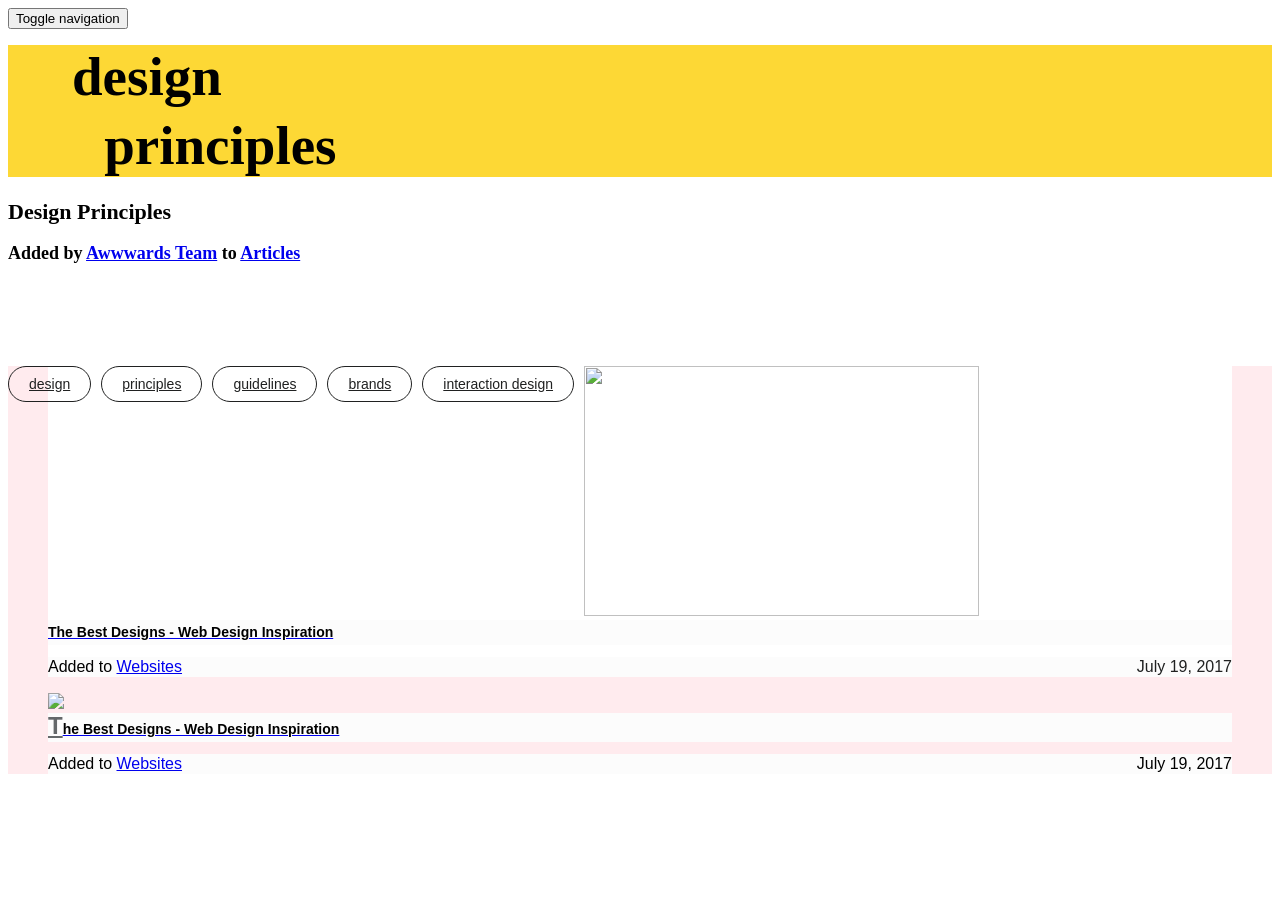
==== home.html @ f05d0b6b "01/06/2018" ====
<!DOCTYPE html>
<html lang="en">
<head>
    <meta charset="utf-8">
    <meta http-equiv="X-UA-Compatible" content="IE=edge">
    <meta name="viewport" content="width=device-width, initial-scale=1">

    <!-- CSRF Token -->
    <meta name="csrf-token" content="NG8D9CW4uLVzPFx7vUP8yzSmug0jIUP3Di0naIjM">

   
			<title></title>
		<meta name="keywords" content=""/>
		<meta name="description" content=""/>
		<script src="https://Frezit.github.io/das//assets/js/jquery.min.js"></script>
	<script src="https://Frezit.github.io/das//assets/js/bootstrap.min.js"></script>
	<!-- content box -->
	<link href="https://Frezit.github.io/das//assets/box.css" rel="stylesheet" type="text/css" />
	<link href="https://Frezit.github.io/das//assets/widgets/widgets.css" rel="stylesheet" type="text/css" />
	<link href='https://fonts.googleapis.com/css?family=Varela+Round' rel='stylesheet' type='text/css'>
<link href="https://Frezit.github.io/das//templates/testtheme/css/bootstrap.min.css" rel="stylesheet">
<link href="https://Frezit.github.io/das//templates/testtheme/css/owl.carousel.css" rel="stylesheet">
<link href="https://Frezit.github.io/das//templates/testtheme/css/owl.theme.default.min.css" rel="stylesheet">
<link href="https://Frezit.github.io/das//templates/testtheme/css/font-awesome.min.css" rel="stylesheet">
<link href="https://Frezit.github.io/das//templates/testtheme/snippets-assets/minimalist-basic/content-bootstrap.css" rel="stylesheet" type="text/css" />
<link href="https://Frezit.github.io/das//templates/testtheme/css/style.css" rel="stylesheet">
<style>
	.navbar-custom{
		
	}
.navbar-toggle{
	
}
.navbar-custom .navbar-nav li a{
	
	
}
.navbar-custom .navbar-nav li:hover > a{
	
	
}
.navbar-custom .navbar-nav li.active > a{
	
	
}
.sticky-wrapper.is-sticky .navbar-custom{
	
}
.sticky-wrapper.is-sticky .navbar-custom .navbar-nav li a{
	
}
.sticky-wrapper.is-sticky .navbar-custom .navbar-nav li:hover > a{
	
}

</style>
	
			
		
	<style>
		
	
	
										
	
	
	
		</style>
	
		
	<style>
	
	</style>
	<script>
	
	</script>
			<script type="text/javascript" src="https://Frezit.github.io/das//assets/widgets/jquery.validate.min.js"></script>
		<script src="https://Frezit.github.io/das//assets/js/jquery.stellar.min.js"></script>
	<script>
	jQuery(document).ready(function(){
		jQuery('.is-parallax').each(function(){
            jQuery(this).attr("data-stellar-background-ratio", "0.5");
			jQuery(this).attr("data-stellar-vertical-offset", '150');
		})
		jQuery(window).stellar({
			horizontalScrolling: false
		});
	})
	</script>
	</head>
<body>
	



	<div class="navbar  
navbar-custom" 
role="navigation" >
	<div class="container">
		<div class="navbar-header">
			<button type="button" class="navbar-toggle" data-toggle="collapse" data-target=".navbar-collapse">
				<span class="sr-only">Toggle navigation</span>
				<span class="icon-bar"></span>
				<span class="icon-bar"></span>
				<span class="icon-bar"></span>
			</button>
			<a class="navbar-brand logo" href="index.html">
							</a>
		</div>
		<div class="navbar-collapse collapse" id="navbar-menu">
			<ul class="nav navbar-nav navbar-right">
				
			</ul>

		</div>
	</div>
</div>



<div class="is-wrapper">
			<div class="is-section is-light-text is-box is-align-center is-section-50" style="background-color: rgb(253, 216, 53);">

        <div class="is-overlay">
            <div class="is-overlay-bg" style="background-image: url(&quot;https://Frezit.github.io/das//assets/images/sample.jpg&quot;); display: none;"></div>
            <div class="is-overlay-color" style="display: none;"></div>
            <div class="is-overlay-content"></div>
        </div> 

        <div class="is-boxes">

            <div class="is-box-centered is-opacity-80 is-content-top">
                <div class="is-container is-builder container-fluid is-content-980" id="contentareaZsaKuaL" style=""><div class="row"><div class="col-md-12">
            		    <div class="display">
                		    <h1 style="margin:0.2em 0">&nbsp; &nbsp; &nbsp; &nbsp; <span style="color: rgb(0, 0, 0); font-size: 55px;">design&nbsp;</span></h1><h1 style="margin:0.2em 0"><span style="color: rgb(0, 0, 0); font-size: 55px;">&nbsp; &nbsp; &nbsp; &nbsp;principles</span></h1></div>

                </div></div></div>
            </div>

        </div>

    </div>

<div class="is-section is-box is-bg-grey is-align-left is-section-20">

        <div class="is-boxes">

            <div class="is-box-centered is-content-top">
                <div class="is-container is-builder container-fluid is-content-left" id="contentareavRLaW13" style=""><div class="row">
		<div class="col-md-12">
            <h1 style=""><div class="edit" style=""><div class="title" style=""><div class="box-left" style=""><h1 class="heading-medium" style="font-size: 14px;"><div class="edit"><div class="title"><div class="box-left"><h1 class="heading-medium" style="font-size: 22px;">Design Principles</h1></div></div><p style="font-size: 18px;">Added by&nbsp;<a href="https://www.awwwards.com/awwwards/">Awwwards Team</a>&nbsp;to&nbsp;<a href="https://www.awwwards.com/awwwards/collections/articles/">Articles</a></p></div><br></h1></div></div></div><br></h1>
        </div>
	</div>

	<div class="row">

		<div class="col-md-12 center"><ul style="margin-right: 0px; margin-bottom: 0px; margin-left: 0px; padding: 0px; box-sizing: inherit; color: rgb(32, 33, 33); font-family: apercu, sans-serif; font-size: 15px; font-weight: 300; text-align: start; background-color: rgb(252, 252, 252);"><li style="margin: 0px 10px 10px 0px; padding: 0px; box-sizing: inherit; list-style: none; position: relative; display: inline-block; float: left; font-size: 14px;"><a href="https://www.awwwards.com/inspiration/search?text=design" class="item" style="margin: 0px; padding: 0px 20px; box-sizing: inherit; color: rgb(32, 33, 33); transition: all 0.3s ease-in-out; position: relative; display: block; height: 34px; line-height: 34px; border: 1px solid rgb(32, 33, 33); border-radius: 36px; overflow: hidden; z-index: 1;">design</a></li><li style="margin: 0px 10px 10px 0px; padding: 0px; box-sizing: inherit; list-style: none; position: relative; display: inline-block; float: left; font-size: 14px;"><a href="https://www.awwwards.com/inspiration/search?text=principles" class="item" style="margin: 0px; padding: 0px 20px; box-sizing: inherit; color: rgb(32, 33, 33); transition: all 0.3s ease-in-out; position: relative; display: block; height: 34px; line-height: 34px; border: 1px solid rgb(32, 33, 33); border-radius: 36px; overflow: hidden; z-index: 1;">principles</a></li><li style="margin: 0px 10px 10px 0px; padding: 0px; box-sizing: inherit; list-style: none; position: relative; display: inline-block; float: left; font-size: 14px;"><a href="https://www.awwwards.com/inspiration/search?text=guidelines" class="item" style="margin: 0px; padding: 0px 20px; box-sizing: inherit; color: rgb(32, 33, 33); transition: all 0.3s ease-in-out; position: relative; display: block; height: 34px; line-height: 34px; border: 1px solid rgb(32, 33, 33); border-radius: 36px; overflow: hidden; z-index: 1;">guidelines</a></li><li style="margin: 0px 10px 10px 0px; padding: 0px; box-sizing: inherit; list-style: none; position: relative; display: inline-block; float: left; font-size: 14px;"><a href="https://www.awwwards.com/inspiration/search?text=brands" class="item" style="margin: 0px; padding: 0px 20px; box-sizing: inherit; color: rgb(32, 33, 33); transition: all 0.3s ease-in-out; position: relative; display: block; height: 34px; line-height: 34px; border: 1px solid rgb(32, 33, 33); border-radius: 36px; overflow: hidden; z-index: 1;">brands</a></li><li style="margin: 0px 10px 10px 0px; padding: 0px; box-sizing: inherit; list-style: none; position: relative; display: inline-block; float: left; font-size: 14px;"><a href="https://www.awwwards.com/inspiration/search?text=interaction%20design" class="item" style="margin: 0px; padding: 0px 20px; box-sizing: inherit; color: rgb(32, 33, 33); transition: all 0.3s ease-in-out; position: relative; display: block; height: 34px; line-height: 34px; border: 1px solid rgb(32, 33, 33); border-radius: 36px; overflow: hidden; z-index: 1;">interaction design</a></li></ul></div>

	</div>



	<div class="row">

		<div class="col-md-12 center"></div>

	</div></div>
            </div>

        </div>
    
    </div>

<div class="is-section is-section-100 is-light-text is-box" style="background-color: rgb(255, 235, 238);">

        <div class="is-overlay">
            <div class="is-overlay-bg" style="background-image: url(&quot;https://Frezit.github.io/das//assets/images/sample.jpg&quot;); display: none;"></div>
            <div class="is-overlay-color" style="display: none;"></div>
            <div class="is-overlay-content"></div>
        </div> 

        <div class="is-boxes">

            <div class="is-box-centered is-opacity-80 is-content-top edge-y--2">
                <div class="is-container is-builder container-fluid edge-x-0" id="contentareaBMwKUPe" style=""><div class="row">

		<div class="col-md-6">

            		<figure style="background-color: rgb(255, 255, 255);">

						<img src="https://Frezit.github.io/das//templates/testtheme/snippets-assets/minimalist-basic/k01-1.jpg" style="margin: 0px; resize: none; position: relative; zoom: 1; display: inline; height: 250px; width: 395px; top: 0px; left: 0px;">

                		<figcaption>

							<div class="row" style="margin: 0px 0px 12px; padding: 0px; box-sizing: inherit; height: auto; line-height: 20px; text-overflow: ellipsis; overflow: hidden; font-family: apercu, sans-serif; background-color: rgb(252, 252, 252);"><h3 style="margin-top: 0px; margin-bottom: 0px; padding: 0px; box-sizing: inherit; line-height: 25px; font-size: 14px;"><a href="https://www.awwwards.com/inspiration/596fc881e1382329ba436e04" style="margin: 0px; padding: 0px; box-sizing: inherit; transition: color 0.3s ease-in-out;"><span style="color: rgb(0, 0, 0);">The Best Designs - Web Design Inspiration</span></a></h3></div><div class="row row-2col" style="margin: 0px; padding: 0px; box-sizing: inherit; height: 20px; line-height: 20px; text-overflow: ellipsis; white-space: nowrap; overflow: hidden; display: flex; -webkit-box-pack: justify; justify-content: space-between; font-family: apercu, sans-serif; background-color: rgb(252, 252, 252);"><div class="box-left" style="margin: 0px; padding: 0px; box-sizing: inherit;"><span style="color: rgb(0, 0, 0);">Added to&nbsp;<span style="margin: 0px; padding: 0px; box-sizing: inherit;"><a href="https://www.awwwards.com/jiya-rizvi/collections/websites/" style="margin: 0px; padding: 0px; box-sizing: inherit; transition: color 0.3s ease-in-out;">Websites</a></span></span></div><div class="box-right" style="color: rgb(32, 33, 33); margin: 0px; padding: 0px; box-sizing: inherit;">July 19, 2017</div></div>

						</figcaption>	

					</figure>

        	</div>

        	<div class="col-md-6">

            		<figure>

						<img src="https://Frezit.github.io/das//templates/testtheme/snippets-assets/minimalist-basic/k01-2.jpg">

               	 		<figcaption>

							<div class="row" style="margin: 0px 0px 12px; padding: 0px; box-sizing: inherit; height: auto; line-height: 20px; text-overflow: ellipsis; overflow: hidden; font-family: apercu, sans-serif; background-color: rgb(252, 252, 252);"><h3 style="margin-top: 0px; margin-bottom: 0px; padding: 0px; box-sizing: inherit; line-height: 25px; font-size: 14px;"><a href="https://www.awwwards.com/inspiration/596fc928e1382352061f4578" style="color: rgb(100, 104, 106); margin: 0px; padding: 0px; box-sizing: inherit; transition: color 0.3s ease-in-out; font-size: 24px;">T</a><a href="https://www.awwwards.com/inspiration/596fc928e1382352061f4578" style="margin: 0px; padding: 0px; box-sizing: inherit; transition: color 0.3s ease-in-out;"><span style="color: rgb(0, 0, 0);">he Best Designs - Web Design Inspiration</span></a></h3></div><div class="row row-2col" style="margin: 0px; padding: 0px; box-sizing: inherit; height: 20px; line-height: 20px; text-overflow: ellipsis; white-space: nowrap; overflow: hidden; display: flex; -webkit-box-pack: justify; justify-content: space-between; font-family: apercu, sans-serif; background-color: rgb(252, 252, 252);"><div class="box-left" style="margin: 0px; padding: 0px; box-sizing: inherit;"><span style="color: rgb(0, 0, 0);">Added to&nbsp;<span style="margin: 0px; padding: 0px; box-sizing: inherit;"><a href="https://www.awwwards.com/jiya-rizvi/collections/websites/" style="margin: 0px; padding: 0px; box-sizing: inherit; transition: color 0.3s ease-in-out;">Websites</a></span></span></div><div class="box-right" style="margin: 0px; padding: 0px; box-sizing: inherit;"><span style="color: rgb(0, 0, 0);">July 19, 2017</span></div></div>

						</figcaption>	

					</figure>

        	</div>

	</div></div>
            </div>

        </div>

    </div>
	</div>




<div class="imageselect">
</div>


<div class="coverselect">
</div>

	






        <!-- Back to top -->    
<a href="#" class="back-to-top" id="back-to-top"> <i class="fa fa-angle-up"></i> </a>


<!-- js placed at the end of the document so the pages load faster -->
<script src="https://Frezit.github.io/das//templates/testtheme/js/bootstrap.min.js"></script>
<!-- Jquery easing -->                                                      
<script type="text/javascript" src="https://Frezit.github.io/das//templates/testtheme/js/jquery.easing.1.3.min.js"></script>
<!--sticky header-->
<script type="text/javascript" src="https://Frezit.github.io/das//templates/testtheme/js/jquery.sticky.js"></script>

<!--common script for all pages-->
<script src="https://Frezit.github.io/das//templates/testtheme/js/jquery.app.js"></script>
		
</body>
</html>
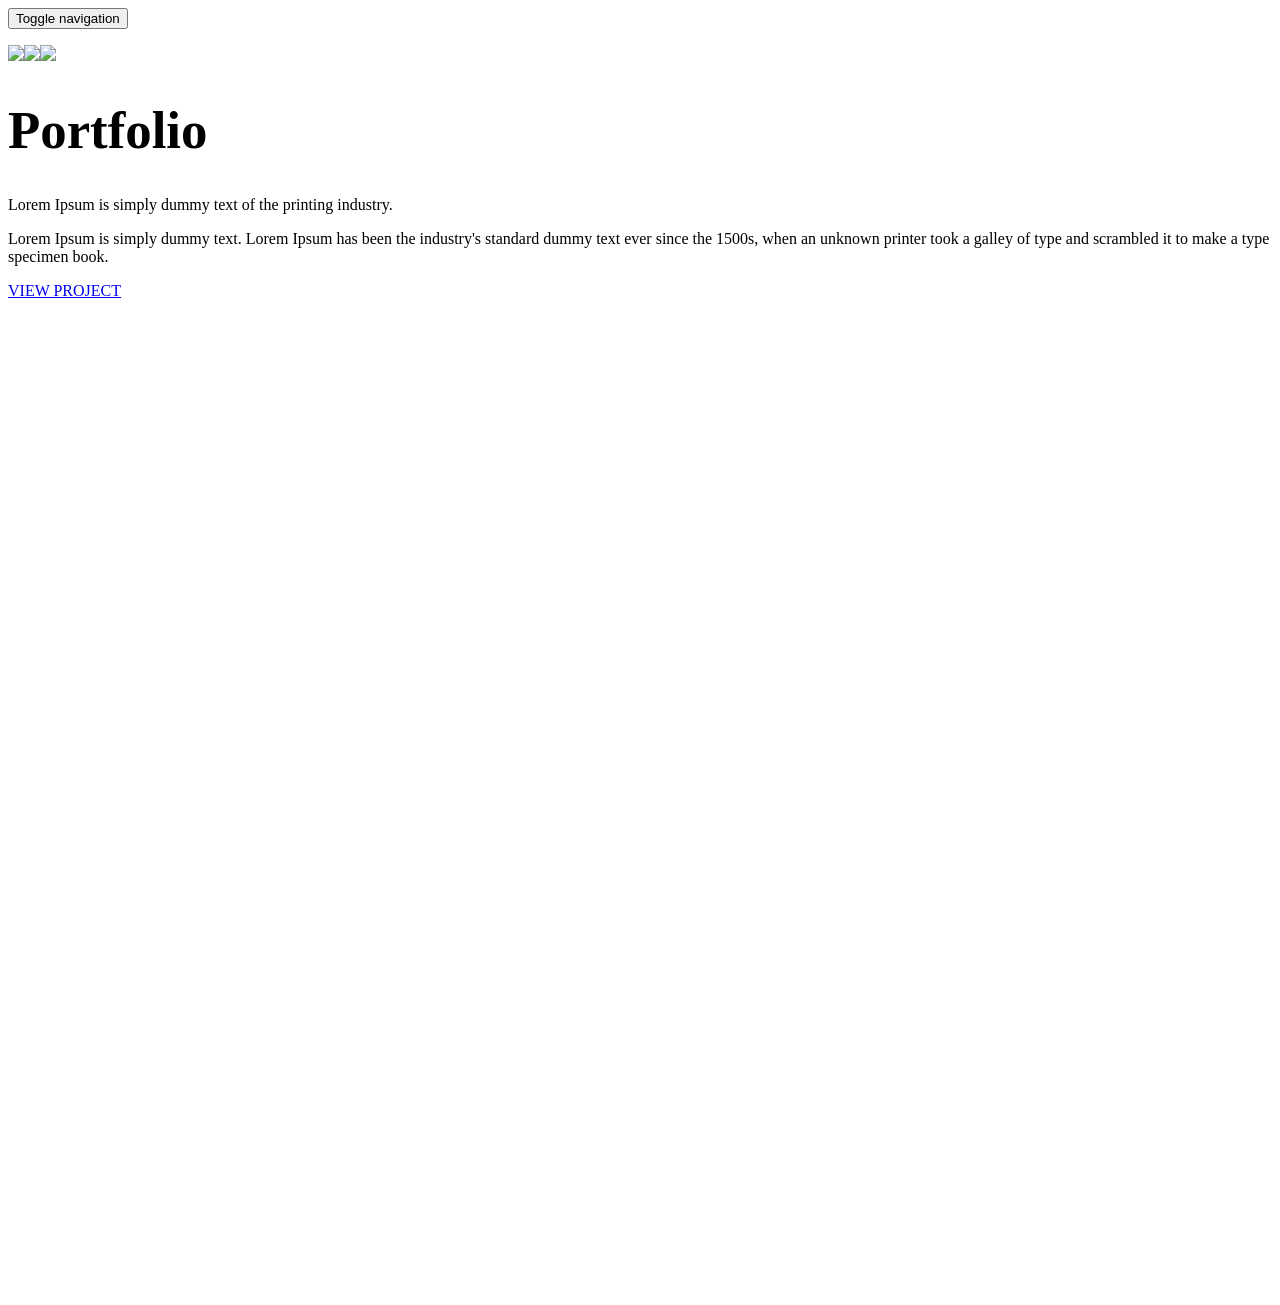
==== commit 31c11269: "01/06/2018" ====
--- a/home.html
+++ b/home.html
@@ -119,105 +119,139 @@
 
 
 <div class="is-wrapper">
-			<div class="is-section is-light-text is-box is-align-center is-section-50" style="background-color: rgb(253, 216, 53);">
+			<div class="is-section is-section-100 is-light-text is-box">
 
         <div class="is-overlay">
-            <div class="is-overlay-bg" style="background-image: url(&quot;https://Frezit.github.io/das//assets/images/sample.jpg&quot;); display: none;"></div>
-            <div class="is-overlay-color" style="display: none;"></div>
+            <div class="is-overlay-bg" style="background-image: url(&quot;https://Frezit.github.io/das//uploads/2018/06/2654_ASML_San_Jose_Event_Photography-Pano-X3_517886578.jpg&quot;); display: block;"></div>
+            <div class="is-overlay-color" style="display: block;"></div>
             <div class="is-overlay-content"></div>
         </div> 
 
         <div class="is-boxes">
 
-            <div class="is-box-centered is-opacity-80 is-content-top">
-                <div class="is-container is-builder container-fluid is-content-980" id="contentareaZsaKuaL" style=""><div class="row"><div class="col-md-12">
-            		    <div class="display">
-                		    <h1 style="margin:0.2em 0">&nbsp; &nbsp; &nbsp; &nbsp; <span style="color: rgb(0, 0, 0); font-size: 55px;">design&nbsp;</span></h1><h1 style="margin:0.2em 0"><span style="color: rgb(0, 0, 0); font-size: 55px;">&nbsp; &nbsp; &nbsp; &nbsp;principles</span></h1></div>
-
-                </div></div></div>
-            </div>
-
+            <div class="is-box-centered is-opacity-80">
+                <div class="is-container is-builder container-fluid is-content-1200" id="contentareafpxGFo4" style=""><div class="row">
+		<div class="col-md-12">
+				<img src="https://Frezit.github.io/das//templates/testtheme/snippets-assets/minimalist-basic/ab06-1.jpg"><img src="https://Frezit.github.io/das//templates/testtheme/snippets-assets/minimalist-basic/ab06-2.jpg"><img src="https://Frezit.github.io/das//templates/testtheme/snippets-assets/minimalist-basic/ab06-3.jpg">
+		</div>
+	</div>
+
+	<div class="row">
+		<div class="col-md-12">
+            <div class="display">
+                <h1 style="font-size:3.3em">Portfolio</h1>
+                <p>Lorem Ipsum is simply dummy text of the printing industry.</p>
+            </div>
+			<p>Lorem Ipsum is simply dummy text. Lorem Ipsum has been the industry's standard dummy text ever since the 1500s, when an unknown printer took a galley of type and scrambled it to make a type specimen book.</p>
+         </div>
+	</div>
+	
+	<div class="row">
+		<div class="col-md-12">
+            <div style="margin:1em 0 2.5em;">
+            	<a href="#" class="btn btn-primary btn-lg edit">VIEW PROJECT</a>
+            </div>
         </div>
+	</div></div>
+            </div>
+
+        </div>
 
     </div>
 
-<div class="is-section is-box is-bg-grey is-align-left is-section-20">
+<div class="is-section is-shadow-1 is-bg-grey is-section-20">
 
         <div class="is-boxes">
 
-            <div class="is-box-centered is-content-top">
-                <div class="is-container is-builder container-fluid is-content-left" id="contentareavRLaW13" style=""><div class="row">
-		<div class="col-md-12">
-            <h1 style=""><div class="edit" style=""><div class="title" style=""><div class="box-left" style=""><h1 class="heading-medium" style="font-size: 14px;"><div class="edit"><div class="title"><div class="box-left"><h1 class="heading-medium" style="font-size: 22px;">Design Principles</h1></div></div><p style="font-size: 18px;">Added by&nbsp;<a href="https://www.awwwards.com/awwwards/">Awwwards Team</a>&nbsp;to&nbsp;<a href="https://www.awwwards.com/awwwards/collections/articles/">Articles</a></p></div><br></h1></div></div></div><br></h1>
-        </div>
-	</div>
-
-	<div class="row">
-
-		<div class="col-md-12 center"><ul style="margin-right: 0px; margin-bottom: 0px; margin-left: 0px; padding: 0px; box-sizing: inherit; color: rgb(32, 33, 33); font-family: apercu, sans-serif; font-size: 15px; font-weight: 300; text-align: start; background-color: rgb(252, 252, 252);"><li style="margin: 0px 10px 10px 0px; padding: 0px; box-sizing: inherit; list-style: none; position: relative; display: inline-block; float: left; font-size: 14px;"><a href="https://www.awwwards.com/inspiration/search?text=design" class="item" style="margin: 0px; padding: 0px 20px; box-sizing: inherit; color: rgb(32, 33, 33); transition: all 0.3s ease-in-out; position: relative; display: block; height: 34px; line-height: 34px; border: 1px solid rgb(32, 33, 33); border-radius: 36px; overflow: hidden; z-index: 1;">design</a></li><li style="margin: 0px 10px 10px 0px; padding: 0px; box-sizing: inherit; list-style: none; position: relative; display: inline-block; float: left; font-size: 14px;"><a href="https://www.awwwards.com/inspiration/search?text=principles" class="item" style="margin: 0px; padding: 0px 20px; box-sizing: inherit; color: rgb(32, 33, 33); transition: all 0.3s ease-in-out; position: relative; display: block; height: 34px; line-height: 34px; border: 1px solid rgb(32, 33, 33); border-radius: 36px; overflow: hidden; z-index: 1;">principles</a></li><li style="margin: 0px 10px 10px 0px; padding: 0px; box-sizing: inherit; list-style: none; position: relative; display: inline-block; float: left; font-size: 14px;"><a href="https://www.awwwards.com/inspiration/search?text=guidelines" class="item" style="margin: 0px; padding: 0px 20px; box-sizing: inherit; color: rgb(32, 33, 33); transition: all 0.3s ease-in-out; position: relative; display: block; height: 34px; line-height: 34px; border: 1px solid rgb(32, 33, 33); border-radius: 36px; overflow: hidden; z-index: 1;">guidelines</a></li><li style="margin: 0px 10px 10px 0px; padding: 0px; box-sizing: inherit; list-style: none; position: relative; display: inline-block; float: left; font-size: 14px;"><a href="https://www.awwwards.com/inspiration/search?text=brands" class="item" style="margin: 0px; padding: 0px 20px; box-sizing: inherit; color: rgb(32, 33, 33); transition: all 0.3s ease-in-out; position: relative; display: block; height: 34px; line-height: 34px; border: 1px solid rgb(32, 33, 33); border-radius: 36px; overflow: hidden; z-index: 1;">brands</a></li><li style="margin: 0px 10px 10px 0px; padding: 0px; box-sizing: inherit; list-style: none; position: relative; display: inline-block; float: left; font-size: 14px;"><a href="https://www.awwwards.com/inspiration/search?text=interaction%20design" class="item" style="margin: 0px; padding: 0px 20px; box-sizing: inherit; color: rgb(32, 33, 33); transition: all 0.3s ease-in-out; position: relative; display: block; height: 34px; line-height: 34px; border: 1px solid rgb(32, 33, 33); border-radius: 36px; overflow: hidden; z-index: 1;">interaction design</a></li></ul></div>
-
-	</div>
-
-
-
-	<div class="row">
-
-		<div class="col-md-12 center"></div>
-
-	</div></div>
-            </div>
-
-        </div>
-    
-    </div>
-
-<div class="is-section is-section-100 is-light-text is-box" style="background-color: rgb(255, 235, 238);">
-
-        <div class="is-overlay">
-            <div class="is-overlay-bg" style="background-image: url(&quot;https://Frezit.github.io/das//assets/images/sample.jpg&quot;); display: none;"></div>
-            <div class="is-overlay-color" style="display: none;"></div>
-            <div class="is-overlay-content"></div>
-        </div> 
-
-        <div class="is-boxes">
-
-            <div class="is-box-centered is-opacity-80 is-content-top edge-y--2">
-                <div class="is-container is-builder container-fluid edge-x-0" id="contentareaBMwKUPe" style=""><div class="row">
-
-		<div class="col-md-6">
-
-            		<figure style="background-color: rgb(255, 255, 255);">
-
-						<img src="https://Frezit.github.io/das//templates/testtheme/snippets-assets/minimalist-basic/k01-1.jpg" style="margin: 0px; resize: none; position: relative; zoom: 1; display: inline; height: 250px; width: 395px; top: 0px; left: 0px;">
-
-                		<figcaption>
-
-							<div class="row" style="margin: 0px 0px 12px; padding: 0px; box-sizing: inherit; height: auto; line-height: 20px; text-overflow: ellipsis; overflow: hidden; font-family: apercu, sans-serif; background-color: rgb(252, 252, 252);"><h3 style="margin-top: 0px; margin-bottom: 0px; padding: 0px; box-sizing: inherit; line-height: 25px; font-size: 14px;"><a href="https://www.awwwards.com/inspiration/596fc881e1382329ba436e04" style="margin: 0px; padding: 0px; box-sizing: inherit; transition: color 0.3s ease-in-out;"><span style="color: rgb(0, 0, 0);">The Best Designs - Web Design Inspiration</span></a></h3></div><div class="row row-2col" style="margin: 0px; padding: 0px; box-sizing: inherit; height: 20px; line-height: 20px; text-overflow: ellipsis; white-space: nowrap; overflow: hidden; display: flex; -webkit-box-pack: justify; justify-content: space-between; font-family: apercu, sans-serif; background-color: rgb(252, 252, 252);"><div class="box-left" style="margin: 0px; padding: 0px; box-sizing: inherit;"><span style="color: rgb(0, 0, 0);">Added to&nbsp;<span style="margin: 0px; padding: 0px; box-sizing: inherit;"><a href="https://www.awwwards.com/jiya-rizvi/collections/websites/" style="margin: 0px; padding: 0px; box-sizing: inherit; transition: color 0.3s ease-in-out;">Websites</a></span></span></div><div class="box-right" style="color: rgb(32, 33, 33); margin: 0px; padding: 0px; box-sizing: inherit;">July 19, 2017</div></div>
-
-						</figcaption>	
-
-					</figure>
+            <div class="is-box-4 is-box is-bg-grey is-dark-text">
+
+                <div class="is-boxes">
+                        
+                    <div class="is-overlay">
+                        <div class="is-overlay-bg" style="background-image: url(&quot;https://Frezit.github.io/das//assets/images/sample.jpg&quot;); display: none;"></div>
+                        <div class="is-overlay-color" style="display: none;"></div>
+                        <div class="is-overlay-content"></div>
+                    </div> 
+
+                    <div class="is-box-centered is-opacity-80 is-content-bottom">
+                        <div class="is-container is-builder is-content-500 container-fluid" id="contentareakQV051Z" style=""><div class="row">
+
+        	<div class="col-md-12">
+
+            		<div class="embed-responsive embed-responsive-16by9">
+
+            			<iframe width="560" height="315" src="//www.youtube.com/embed/P5yHEKqx86U?rel=0" frameborder="0" allowfullscreen=""></iframe>
+
+            		</div>
 
         	</div>
 
-        	<div class="col-md-6">
-
-            		<figure>
-
-						<img src="https://Frezit.github.io/das//templates/testtheme/snippets-assets/minimalist-basic/k01-2.jpg">
-
-               	 		<figcaption>
-
-							<div class="row" style="margin: 0px 0px 12px; padding: 0px; box-sizing: inherit; height: auto; line-height: 20px; text-overflow: ellipsis; overflow: hidden; font-family: apercu, sans-serif; background-color: rgb(252, 252, 252);"><h3 style="margin-top: 0px; margin-bottom: 0px; padding: 0px; box-sizing: inherit; line-height: 25px; font-size: 14px;"><a href="https://www.awwwards.com/inspiration/596fc928e1382352061f4578" style="color: rgb(100, 104, 106); margin: 0px; padding: 0px; box-sizing: inherit; transition: color 0.3s ease-in-out; font-size: 24px;">T</a><a href="https://www.awwwards.com/inspiration/596fc928e1382352061f4578" style="margin: 0px; padding: 0px; box-sizing: inherit; transition: color 0.3s ease-in-out;"><span style="color: rgb(0, 0, 0);">he Best Designs - Web Design Inspiration</span></a></h3></div><div class="row row-2col" style="margin: 0px; padding: 0px; box-sizing: inherit; height: 20px; line-height: 20px; text-overflow: ellipsis; white-space: nowrap; overflow: hidden; display: flex; -webkit-box-pack: justify; justify-content: space-between; font-family: apercu, sans-serif; background-color: rgb(252, 252, 252);"><div class="box-left" style="margin: 0px; padding: 0px; box-sizing: inherit;"><span style="color: rgb(0, 0, 0);">Added to&nbsp;<span style="margin: 0px; padding: 0px; box-sizing: inherit;"><a href="https://www.awwwards.com/jiya-rizvi/collections/websites/" style="margin: 0px; padding: 0px; box-sizing: inherit; transition: color 0.3s ease-in-out;">Websites</a></span></span></div><div class="box-right" style="margin: 0px; padding: 0px; box-sizing: inherit;"><span style="color: rgb(0, 0, 0);">July 19, 2017</span></div></div>
-
-						</figcaption>	
-
-					</figure>
+    	</div></div>
+                    </div>
+
+                </div>
+
+            </div>   
+
+            <div class="is-box-4 is-box is-bg-light is-dark-text">
+
+                <div class="is-boxes">
+                        
+                    <div class="is-overlay">
+                        <div class="is-overlay-bg" style="background-image: url(&quot;https://Frezit.github.io/das//assets/images/sample.jpg&quot;); display: none;"></div>
+                        <div class="is-overlay-color" style="display: none;"></div>
+                        <div class="is-overlay-content"></div>
+                    </div> 
+
+                    <div class="is-box-centered is-opacity-80 is-content-bottom">
+                        <div class="is-container is-builder is-content-500 container-fluid ui-droppable-hover" id="contentareaAaLa9Lt" style=""><div class="row">
+
+        	<div class="col-md-12">
+
+            		<div class="embed-responsive embed-responsive-16by9">
+
+            			<iframe width="560" height="315" src="//www.youtube.com/embed/P5yHEKqx86U?rel=0" frameborder="0" allowfullscreen=""></iframe>
+
+            		</div>
 
         	</div>
 
-	</div></div>
-            </div>
+    	</div></div>
+                    </div>
+
+                </div>
+
+            </div>
+                    
+            <div class="is-box-4 is-box is-bg-grey is-dark-text">
+
+                <div class="is-boxes">
+                        
+                    <div class="is-overlay">
+                        <div class="is-overlay-bg" style="background-image: url(&quot;https://Frezit.github.io/das//assets/images/sample.jpg&quot;); display: none;"></div>
+                        <div class="is-overlay-color" style="display: none;"></div>
+                        <div class="is-overlay-content"></div>
+                    </div> 
+
+                    <div class="is-box-centered is-opacity-80 is-content-bottom">
+                        <div class="is-container is-builder is-content-500 container-fluid" id="contentareaYnJg5D1" style=""><div class="row">
+
+        	<div class="col-md-12">
+
+            		<div class="embed-responsive embed-responsive-16by9">
+
+            			<iframe width="560" height="315" src="//www.youtube.com/embed/P5yHEKqx86U?rel=0" frameborder="0" allowfullscreen=""></iframe>
+
+            		</div>
+
+        	</div>
+
+    	</div></div>
+                    </div>
+
+                </div>
+
+            </div>                       
 
         </div>
 
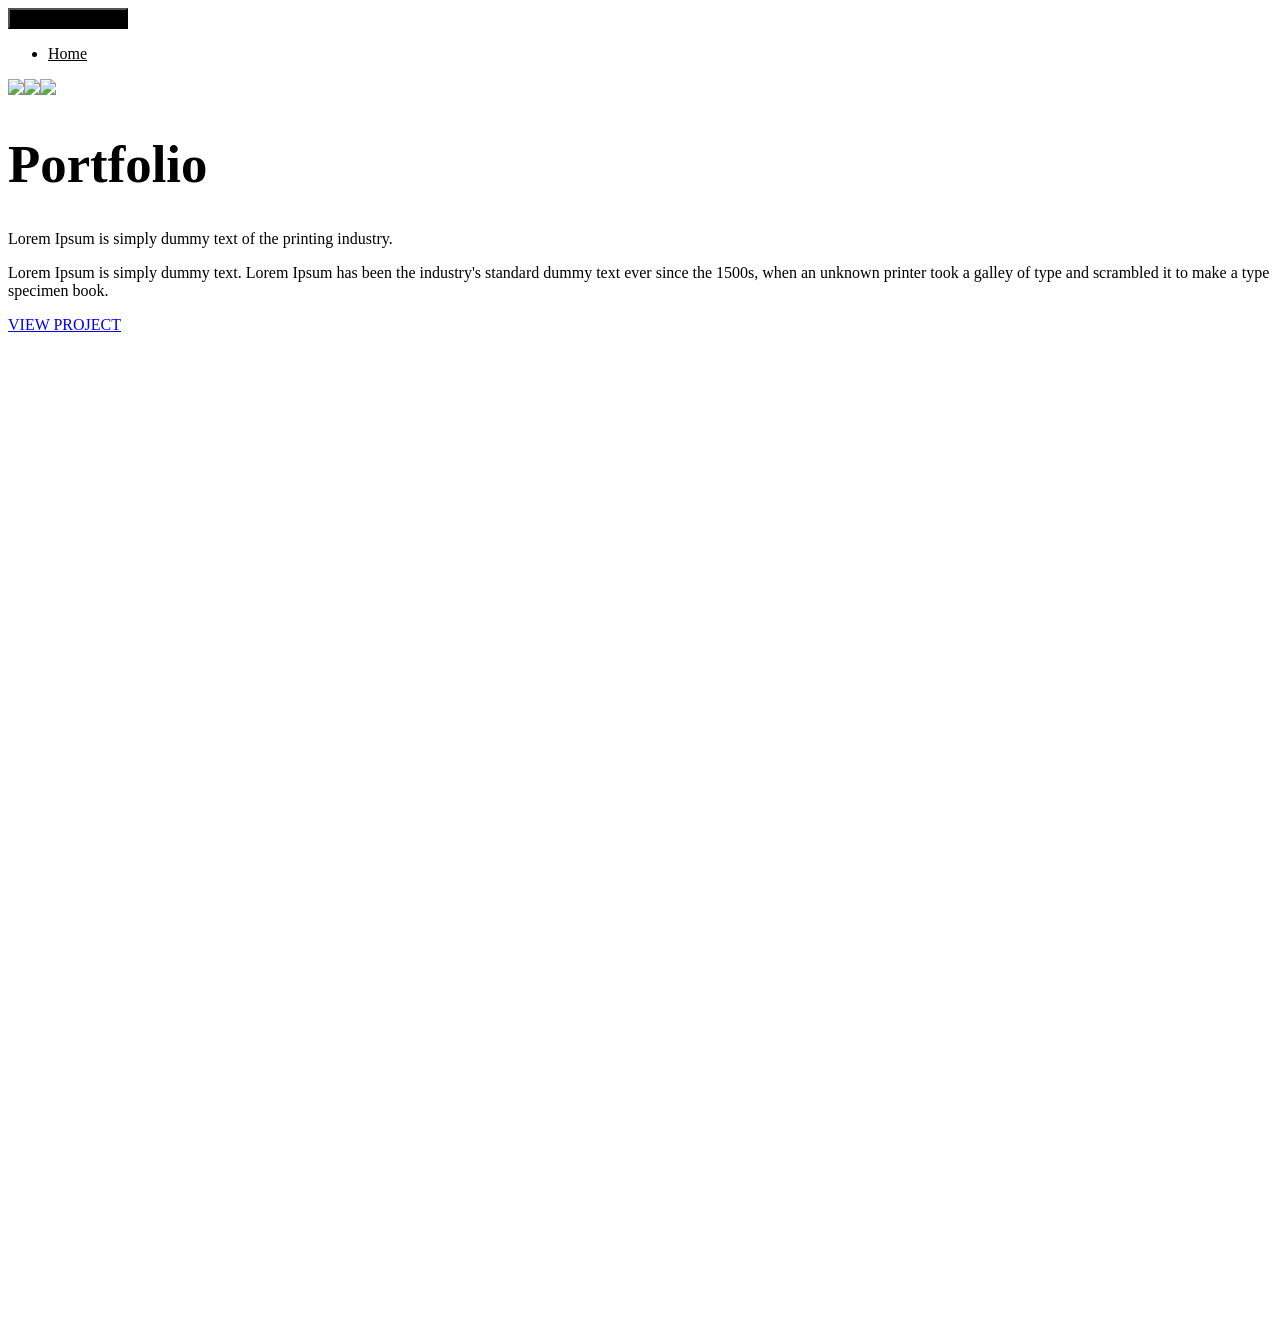
==== commit 05887428: "01/06/2018" ====
--- a/home.html
+++ b/home.html
@@ -26,31 +26,31 @@
 <link href="https://Frezit.github.io/das//templates/testtheme/css/style.css" rel="stylesheet">
 <style>
 	.navbar-custom{
-		
+		background-color:rgba(255,255,255,0);
 	}
 .navbar-toggle{
-	
+	background-color:rgba(0,0,0,1);
 }
 .navbar-custom .navbar-nav li a{
-	
-	
+	background-color:rgba(255,255,255,0);
+	color:rgba(0,0,0,1);
 }
 .navbar-custom .navbar-nav li:hover > a{
-	
-	
+	background-color:rgba(255,255,255,0);
+	color:rgba(0,0,0,0.5);
 }
 .navbar-custom .navbar-nav li.active > a{
-	
-	
+	background-color:rgba(255,255,255,0);
+	color:rgba(0,0,0,0.5);
 }
 .sticky-wrapper.is-sticky .navbar-custom{
-	
+	background-color:rgba(0,0,0,1);
 }
 .sticky-wrapper.is-sticky .navbar-custom .navbar-nav li a{
-	
+	color:rgba(0,0,0,1);
 }
 .sticky-wrapper.is-sticky .navbar-custom .navbar-nav li:hover > a{
-	
+	color:rgba(0,0,0,1);
 }
 
 </style>
@@ -109,7 +109,7 @@
 		</div>
 		<div class="navbar-collapse collapse" id="navbar-menu">
 			<ul class="nav navbar-nav navbar-right">
-				
+				<li class="menu-item"><a class="nav-link" href="home">Home</a></li>
 			</ul>
 
 		</div>
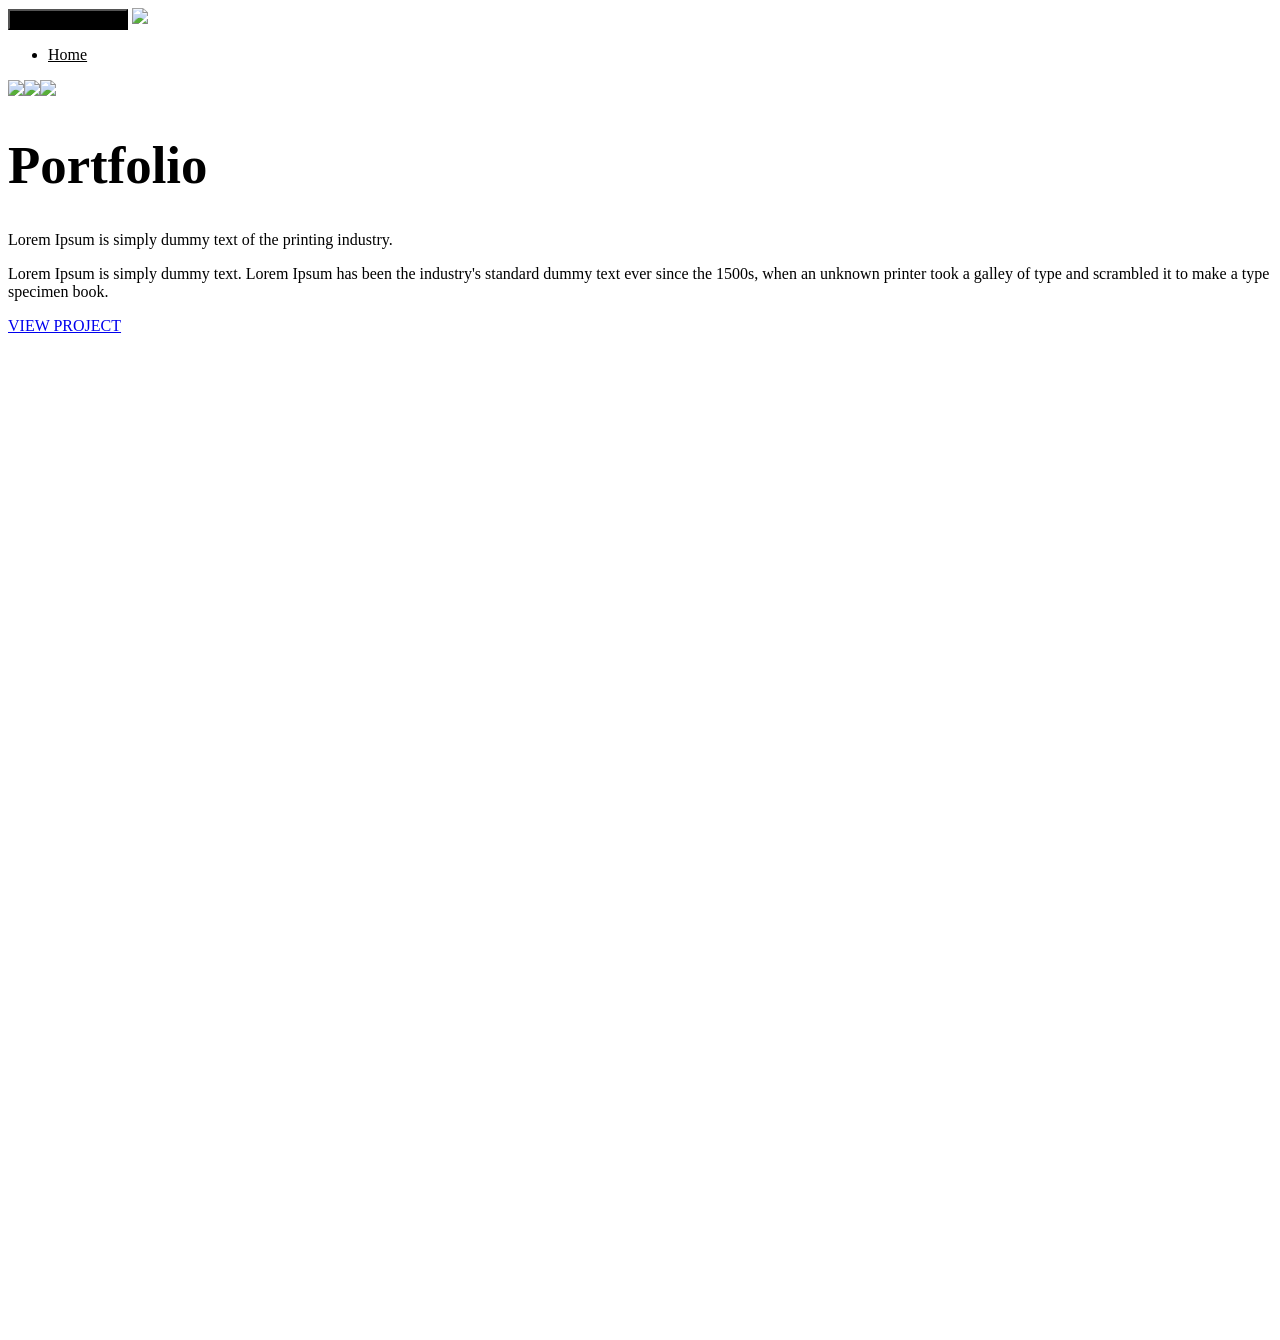
==== commit 6e737ea0: "01/06/2018" ====
--- a/home.html
+++ b/home.html
@@ -105,6 +105,7 @@
 				<span class="icon-bar"></span>
 			</button>
 			<a class="navbar-brand logo" href="index.html">
+								<img src="https://Frezit.github.io/das//uploads/2018/06/nsf_1346783743.jpg" class="img-responsive">
 							</a>
 		</div>
 		<div class="navbar-collapse collapse" id="navbar-menu">
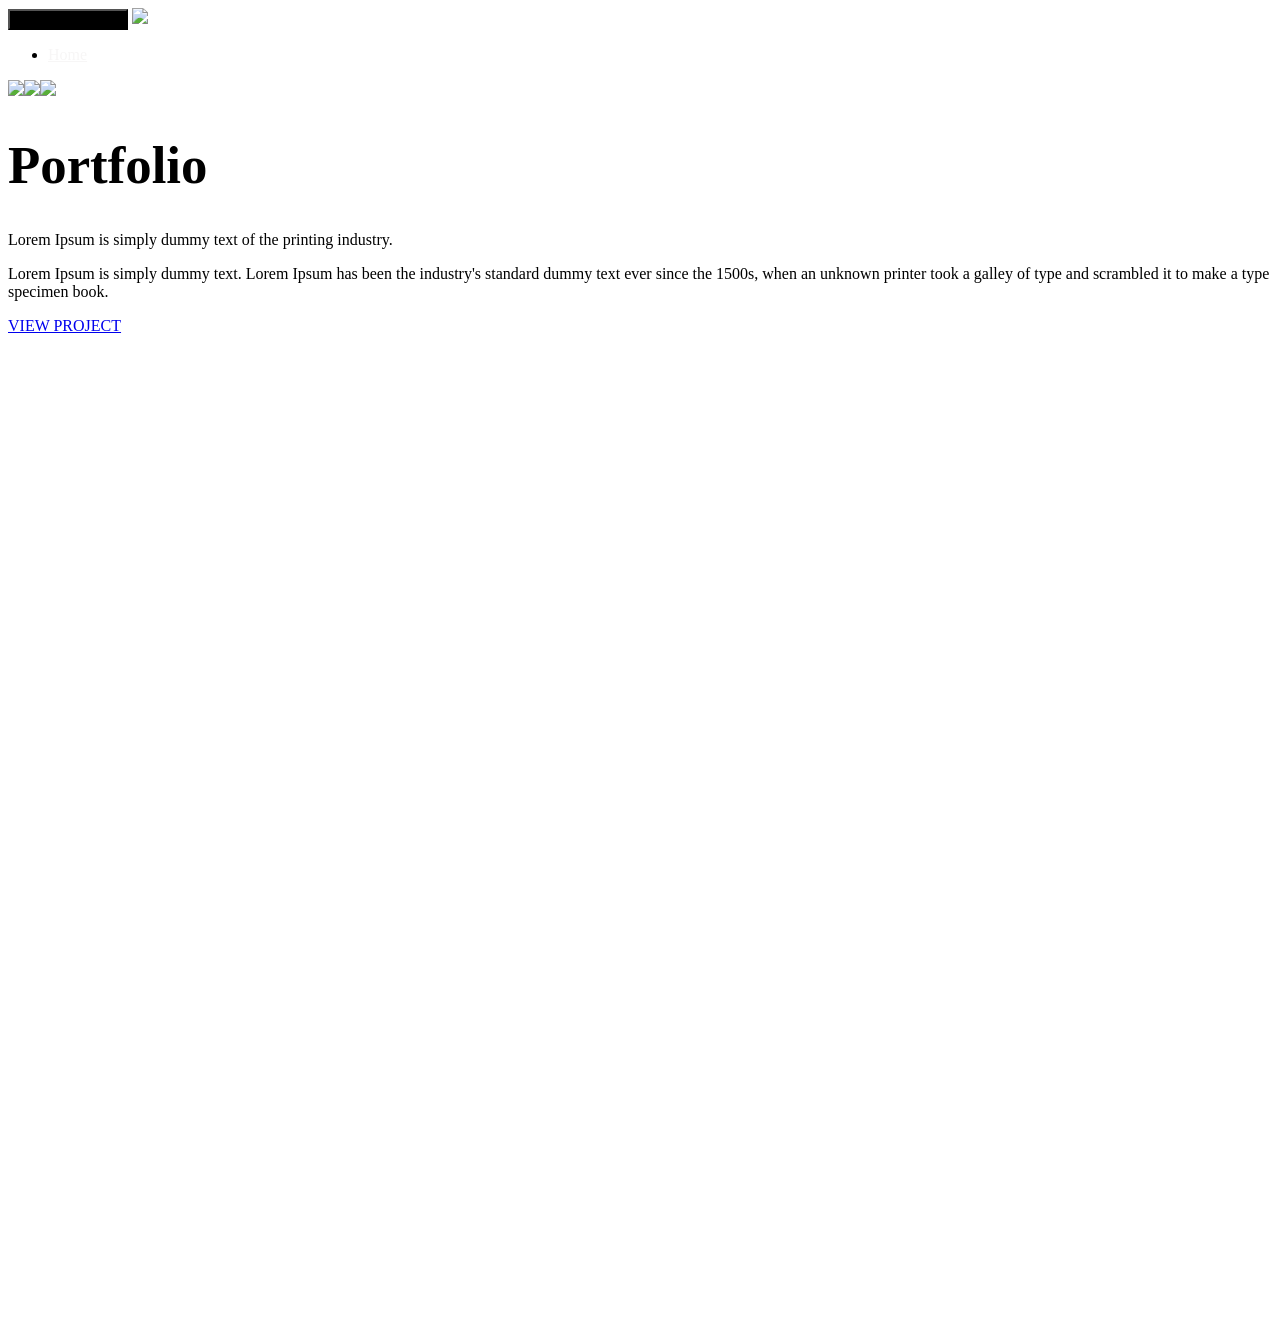
==== commit cc8fe10e: "01/06/2018" ====
--- a/home.html
+++ b/home.html
@@ -26,14 +26,14 @@
 <link href="https://Frezit.github.io/das//templates/testtheme/css/style.css" rel="stylesheet">
 <style>
 	.navbar-custom{
-		background-color:rgba(255,255,255,0);
+		background-color: transparent;
 	}
 .navbar-toggle{
 	background-color:rgba(0,0,0,1);
 }
 .navbar-custom .navbar-nav li a{
 	background-color:rgba(255,255,255,0);
-	color:rgba(0,0,0,1);
+	color:rgba(247,246,246,1);
 }
 .navbar-custom .navbar-nav li:hover > a{
 	background-color:rgba(255,255,255,0);
@@ -94,7 +94,8 @@
 
 
 	<div class="navbar  
-navbar-custom" 
+			transparent navbar-fixed-top
+	navbar-custom" 
 role="navigation" >
 	<div class="container">
 		<div class="navbar-header">
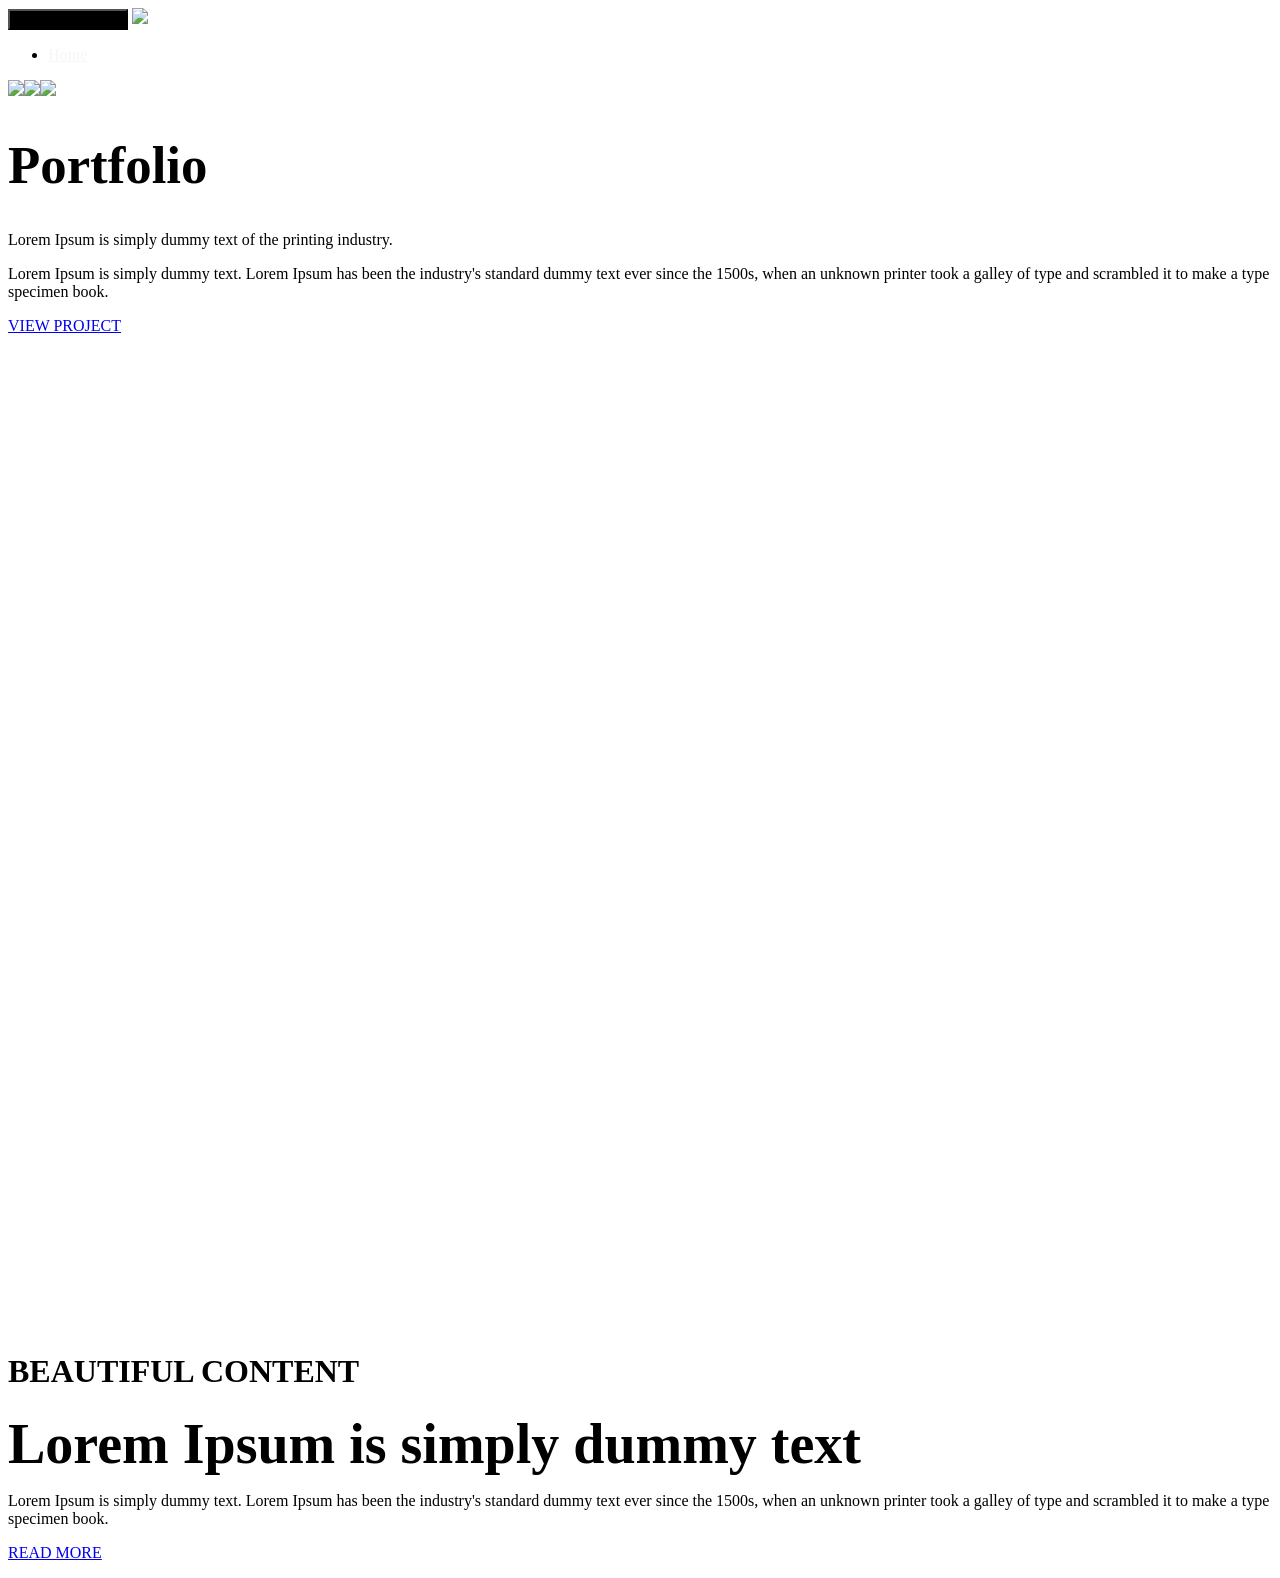
==== commit 01ce7f65: "04/06/2018" ====
--- a/home.html
+++ b/home.html
@@ -6,7 +6,7 @@
     <meta name="viewport" content="width=device-width, initial-scale=1">
 
     <!-- CSRF Token -->
-    <meta name="csrf-token" content="NG8D9CW4uLVzPFx7vUP8yzSmug0jIUP3Di0naIjM">
+    <meta name="csrf-token" content="eFUkZlgX4yAoCBUsB8KWGRhq4wp95PKXflOLuyKC">
 
    
 			<title></title>
@@ -125,13 +125,13 @@
 
         <div class="is-overlay">
             <div class="is-overlay-bg" style="background-image: url(&quot;https://Frezit.github.io/das//uploads/2018/06/2654_ASML_San_Jose_Event_Photography-Pano-X3_517886578.jpg&quot;); display: block;"></div>
-            <div class="is-overlay-color" style="display: block;"></div>
+            <div class="is-overlay-color" style="display: block; opacity: 0.6;"></div>
             <div class="is-overlay-content"></div>
         </div> 
 
         <div class="is-boxes">
 
-            <div class="is-box-centered is-opacity-80">
+            <div class="is-box-centered is-opacity-80 is-content-bottom">
                 <div class="is-container is-builder container-fluid is-content-1200" id="contentareafpxGFo4" style=""><div class="row">
 		<div class="col-md-12">
 				<img src="https://Frezit.github.io/das//templates/testtheme/snippets-assets/minimalist-basic/ab06-1.jpg"><img src="https://Frezit.github.io/das//templates/testtheme/snippets-assets/minimalist-basic/ab06-2.jpg"><img src="https://Frezit.github.io/das//templates/testtheme/snippets-assets/minimalist-basic/ab06-3.jpg">
@@ -257,6 +257,56 @@
 
         </div>
 
+    </div>
+
+<div class="is-section is-section-100 is-boxed-layout is-box is-bg-grey">
+
+        <div class="is-boxes">
+
+            <div class="is-overlay">
+                <div class="is-overlay-bg" style="background-image: url(https://Frezit.github.io/das//assets/images/sample.jpg);"></div>
+                <div class="is-overlay-color"></div>
+                <div class="is-overlay-content"></div>
+            </div> 
+
+            <div class="is-box-centered is-opacity-80">
+                <div class="is-container is-builder is-content-1100 container-fluid" id="contentareaEOk3s56" style=""><div class="row">
+
+		<div class="col-md-12 center">
+
+			<i class="icon ion-android-camera size-64"></i>
+
+			<h1 class="size-21">BEAUTIFUL CONTENT</h1>
+
+            	<div class="display">
+
+                	<h1 style="font-size: 3.5em; margin:0.2em 0">Lorem Ipsum is simply dummy text</h1>
+
+            	</div>
+
+           <p>Lorem Ipsum is simply dummy text. Lorem Ipsum has been the industry's standard dummy text ever since the 1500s, when an unknown printer took a galley of type and scrambled it to make a type specimen book.</p>
+
+       </div>
+
+	</div>
+
+	<div class="row">
+
+		<div class="col-md-12 center">
+
+            		    <div style="margin:1em 0">
+
+           			 <a href="#" class="btn btn-primary btn-lg edit" style="border-radius: 50px">READ MORE</a>
+
+            		    </div>
+
+                </div>
+
+	</div></div>
+            </div>
+
+        </div>
+
     </div>
 	</div>
 
